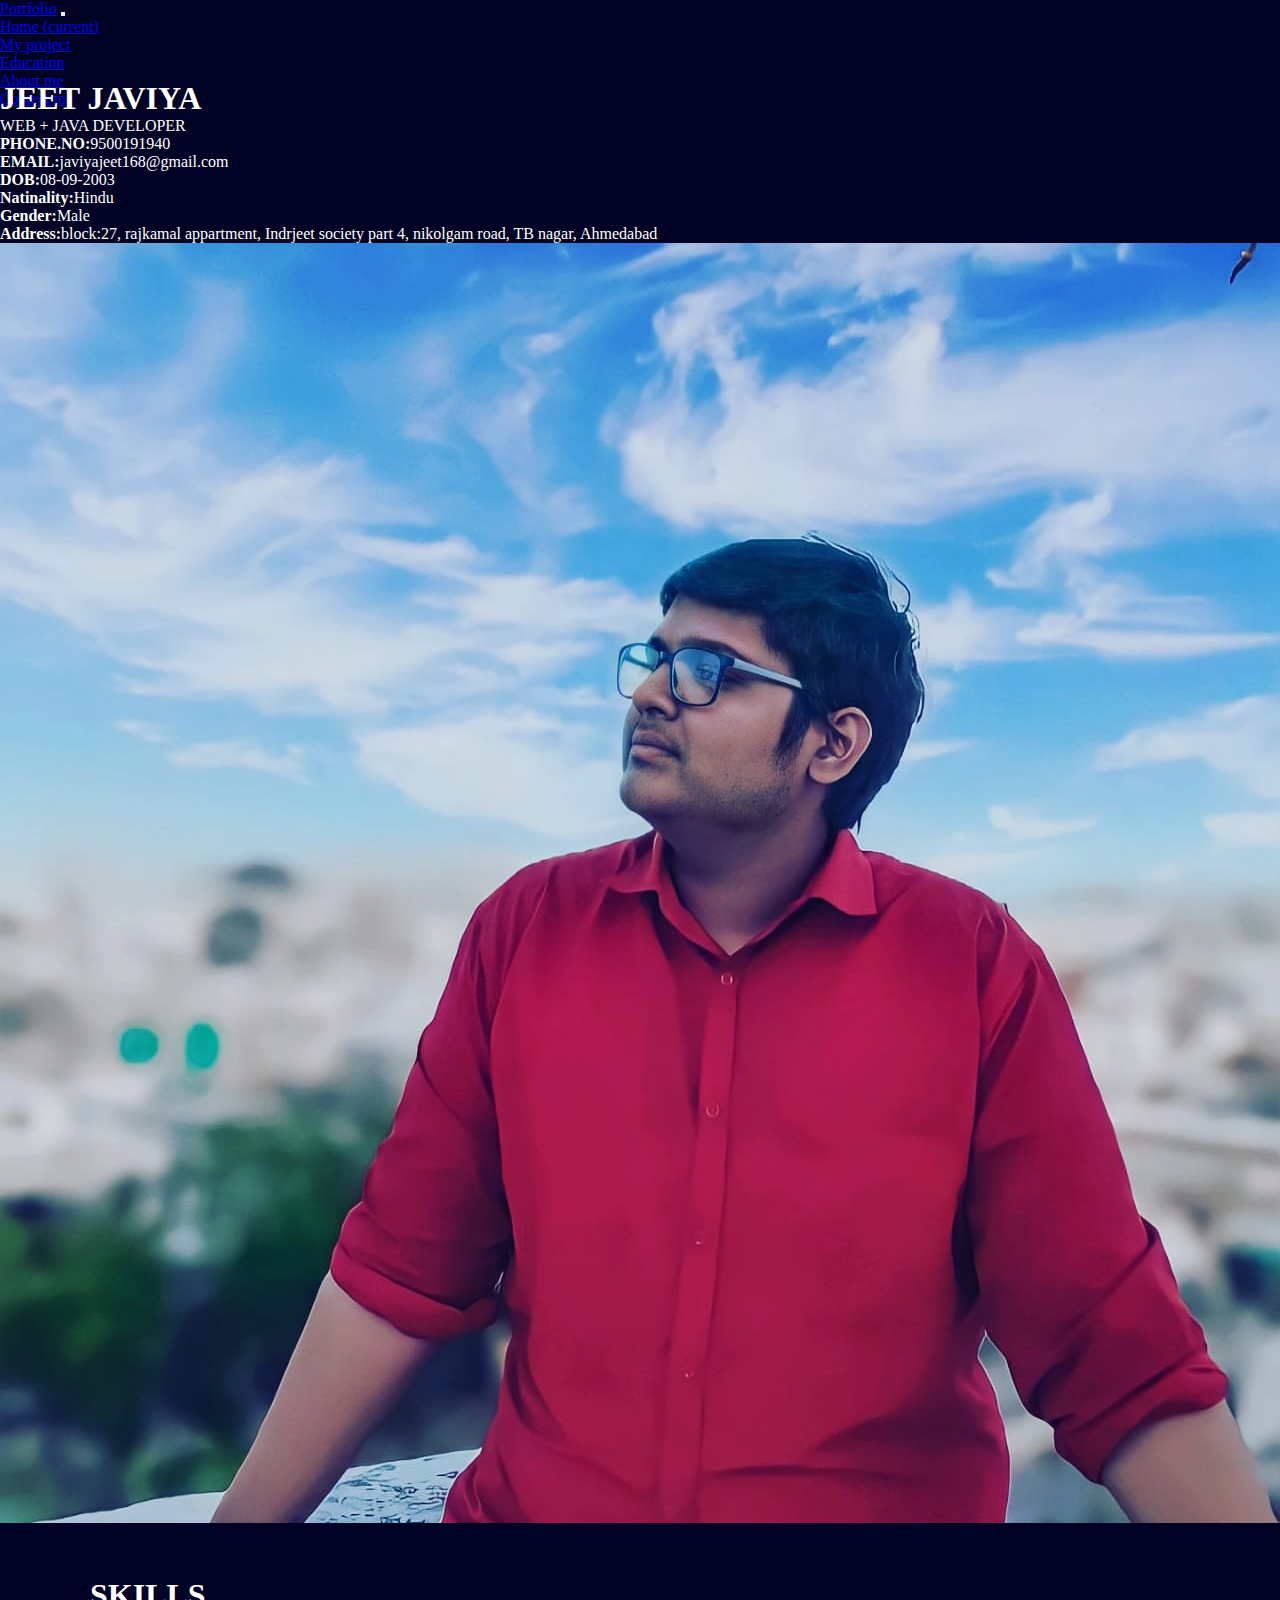
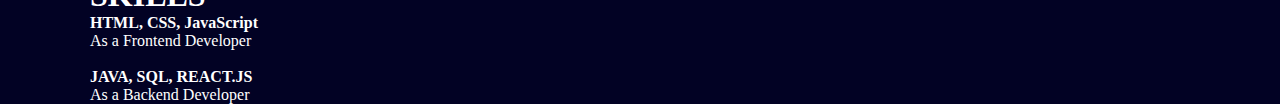
==== about.html @ 789b6182 "Add files via upload" ====
<!DOCTYPE html>
<html lang="en">

<head>
  <!-- Required meta tags -->
  <meta charset="utf-8" />
  <meta name="viewport" content="width=device-width, initial-scale=1, shrink-to-fit=no" />

  <!-- Bootstrap CSS -->
  <link rel="stylesheet" href="https://cdn.jsdelivr.net/npm/bootstrap@4.1.3/dist/css/bootstrap.min.css"
    integrity="sha384-MCw98/SFnGE8fJT3GXwEOngsV7Zt27NXFoaoApmYm81iuXoPkFOJwJ8ERdknLPMO" crossorigin="anonymous" />

  <title>jeet's portfoliyo</title>
  <link rel="stylesheet" href="style.css" />

  <style>

    .skill{
      margin-top: 50px;
      margin-left: 90px;
    }
  </style>
</head>

<body>
  <header>
    <div class="navbar">
      <nav class="navbar navbar-expand-lg navbar-dark bg-dark">
        <a class="navbar-brand" href="index.html">Portfolio</a>
        <button class="navbar-toggler" type="button" data-toggle="collapse" data-target="#navbarSupportedContent"
          aria-controls="navbarSupportedContent" aria-expanded="false" aria-label="Toggle navigation">
          <span class="navbar-toggler-icon"></span>
        </button>

        <div class="collapse navbar-collapse" id="navbarSupportedContent">
          <ul class="navbar-nav mr-auto">
            <li class="nav-item active">
              <a class="nav-link" href="home.html">Home <span class="sr-only">(current)</span></a>
            </li>
            <li class="nav-item">
              <a class="nav-link" href="myproject.html">My project</a>
            </li>

            <li class="nav-item">
              <a class="nav-link" href="education.html">Education</a>
            </li>

            <li class="nav-item">
              <a class="nav-link" href="about.html">About me</a>
            </li>

            <li class="nav-item">
              <a class="nav-link" href="contect.html">Contect me</a>
            </li>
          </ul>
        </div>
      </nav>
    </div>
  </header>
  
  <main>
    <div class="about">
      <div class="about1">
        <div class="container my-4">
          <div class="row featurette d-flex justify-content-center align-items-center">
            <div class="col-md-7">
              <h1>JEET JAVIYA</h1>
              <P>WEB + JAVA DEVELOPER</P>
              <p><B>PHONE.NO:</B>9500191940</p>
              <P><B>EMAIL:</B>javiyajeet168@gmail.com</P>
              <p><b>DOB:</b>08-09-2003</p>
              <P><B>Natinality:</B>Hindu</P>
              <p><b>Gender:</b>Male</p>
              <p><b>Address:</b>block:27, rajkamal appartment, Indrjeet society part 4, nikolgam road, TB nagar, Ahmedabad</p>
            </div>
            <div class="col-md-5">
              <img class="img-fluid" src="6.png" alt="">
            </div>
          </div>
        </div>
      </div>
      <div class="skill">
        <h1>SKILLS</h1>
        <P><b>HTML, CSS, JavaScript</b></P>
        <P>As a Frontend Developer</P><br>
        <p><b>JAVA, SQL, REACT.JS</b></p>
        <P>As a Backend Developer</P>
      </div>
  </main>

  <!-- Optional JavaScript -->
  <!-- jQuery first, then Popper.js, then Bootstrap JS -->
  <script src="https://code.jquery.com/jquery-3.3.1.slim.min.js"
    integrity="sha384-q8i/X+965DzO0rT7abK41JStQIAqVgRVzpbzo5smXKp4YfRvH+8abtTE1Pi6jizo"
    crossorigin="anonymous"></script>
  <script src="https://cdn.jsdelivr.net/npm/popper.js@1.14.3/dist/umd/popper.min.js"
    integrity="sha384-ZMP7rVo3mIykV+2+9J3UJ46jBk0WLaUAdn689aCwoqbBJiSnjAK/l8WvCWPIPm49"
    crossorigin="anonymous"></script>
  <script src="https://cdn.jsdelivr.net/npm/bootstrap@4.1.3/dist/js/bootstrap.min.js"
    integrity="sha384-ChfqqxuZUCnJSK3+MXmPNIyE6ZbWh2IMqE241rYiqJxyMiZ6OW/JmZQ5stwEULTy"
    crossorigin="anonymous"></script>
</body>

</html>
---- style.css ----
* {
    margin: 0px;
    padding: 0px;
    font-family: poppin;
}

body {
    background-color: rgb(2, 2, 36);
    color: white;
}

header {
    height: 80px;
}

.navbar {
    width: 100%;
    height: 50px;
}

.firstsection {
    display: flex;
    justify-content: space-evenly;
    margin: 60px 0px;
    align-items: center;
}

.leftsection {
    width: 30%;
    font-size: 2.8rem;

}

.rightsection {
    width: 30%;

}

.rightsection img {
    width: 90%;
    height: 350px;

}

.purple {
    color: rgb(142, 55, 223);
    font-size: 2.8rem;
    font-family: poppins;
}

#element {
    color: rgb(142, 55, 223);
    font-size: 3rem;
}

main hr {
    border: 0px;
    background-color: #9c97f1;
    height: 1.3px;
    margin: 40px 84px;
}

.secondsection {
    max-width: 80vw;
    margin: auto;
}

.text-grey {
    color: gray;
}

.secondsection h1 {
    font-size: 2.5rem;
    color: #15cfd8;
    margin: 40px 0px;
    display: flex;
    justify-content: center;
    align-items: center;
}
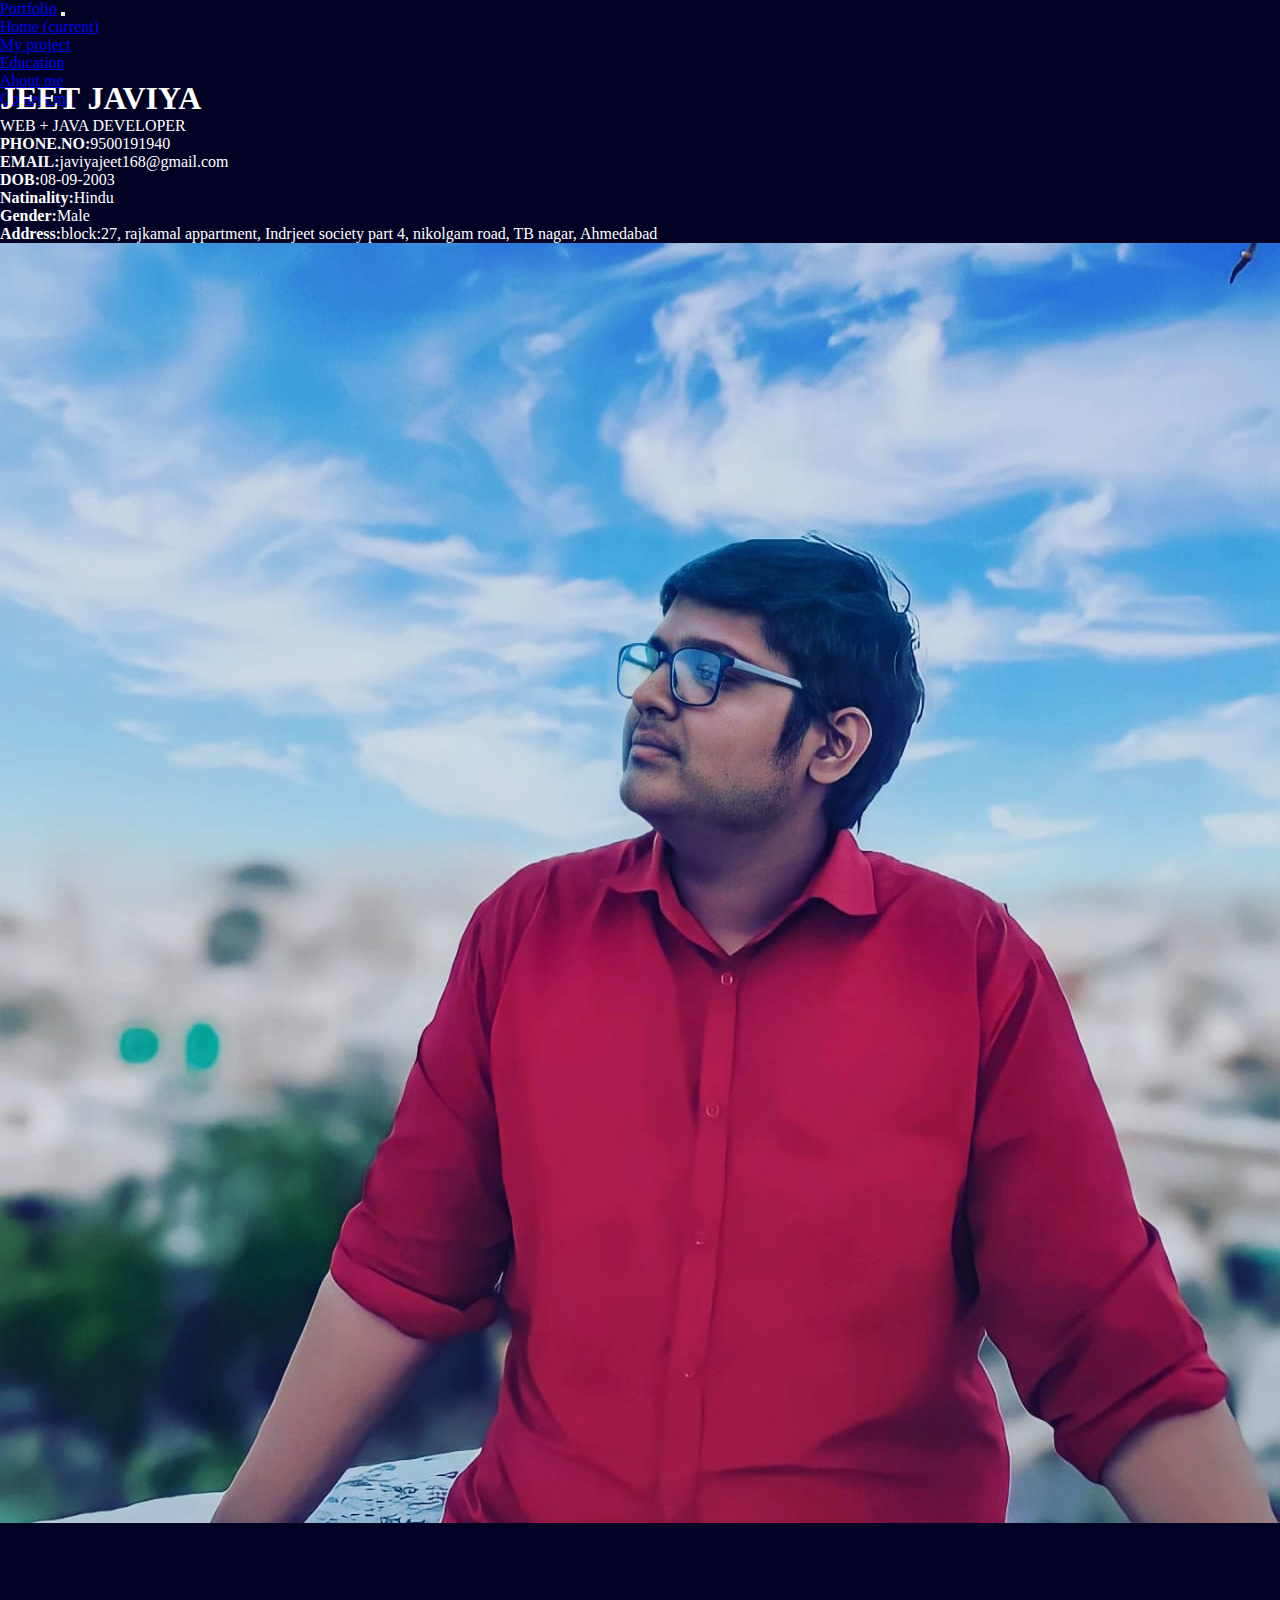
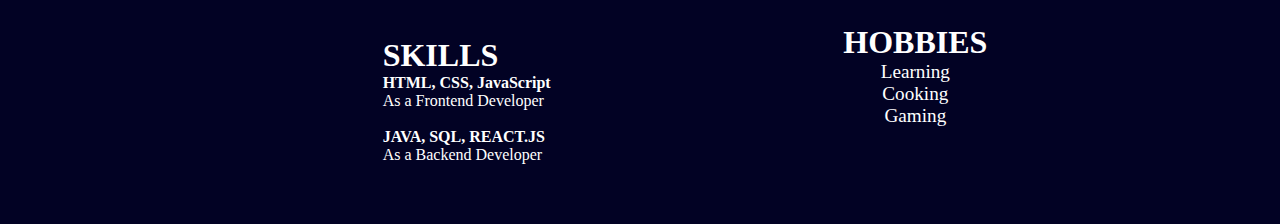
==== commit da5cd9ba: "Update about.html" ====
--- a/about.html
+++ b/about.html
@@ -12,12 +12,29 @@
 
   <title>jeet's portfoliyo</title>
   <link rel="stylesheet" href="style.css" />
+  <link rel="about us" href="https://about.html/">
+  <link rel="contact" href="https://contact.html/">
+  <link rel="home" href="https://index.html/">
+  <link rel="home" href="https://home.html/">
+  <link rel="myproject" href="https://myproject.html/">
+  <link rel="education" href="https://education.html/">
 
   <style>
 
     .skill{
       margin-top: 50px;
       margin-left: 90px;
+    }
+        .me {
+      display: flex;
+      justify-content: space-evenly;
+      margin: 60px 0px;
+      align-items: center;
+    }
+
+    .hobby div {
+      text-align: center;
+      font-size: 1.2rem;
     }
   </style>
 </head>
@@ -26,7 +43,7 @@
   <header>
     <div class="navbar">
       <nav class="navbar navbar-expand-lg navbar-dark bg-dark">
-        <a class="navbar-brand" href="index.html">Portfolio</a>
+        <a class="navbar-brand" href="/portfolio/index.html">Portfolio</a>
         <button class="navbar-toggler" type="button" data-toggle="collapse" data-target="#navbarSupportedContent"
           aria-controls="navbarSupportedContent" aria-expanded="false" aria-label="Toggle navigation">
           <span class="navbar-toggler-icon"></span>
@@ -35,22 +52,22 @@
         <div class="collapse navbar-collapse" id="navbarSupportedContent">
           <ul class="navbar-nav mr-auto">
             <li class="nav-item active">
-              <a class="nav-link" href="home.html">Home <span class="sr-only">(current)</span></a>
+              <a class="nav-link" href="/portfolio/home.html">Home <span class="sr-only">(current)</span></a>
             </li>
             <li class="nav-item">
-              <a class="nav-link" href="myproject.html">My project</a>
+              <a class="nav-link" href="/portfolio/myproject.html">My project</a>
             </li>
 
             <li class="nav-item">
-              <a class="nav-link" href="education.html">Education</a>
+              <a class="nav-link" href="/portfolio/education.html">Education</a>
             </li>
 
             <li class="nav-item">
-              <a class="nav-link" href="about.html">About me</a>
+              <a class="nav-link" href="/portfolio/about.html">About me</a>
             </li>
 
             <li class="nav-item">
-              <a class="nav-link" href="contect.html">Contect me</a>
+              <a class="nav-link" href="/portfolio/contect.html">Contect me</a>
             </li>
           </ul>
         </div>
@@ -79,13 +96,23 @@
           </div>
         </div>
       </div>
-      <div class="skill">
-        <h1>SKILLS</h1>
-        <P><b>HTML, CSS, JavaScript</b></P>
-        <P>As a Frontend Developer</P><br>
-        <p><b>JAVA, SQL, REACT.JS</b></p>
-        <P>As a Backend Developer</P>
-      </div>
+           <section class="me">
+        <div class="skill">
+          <h1>SKILLS</h1>
+          <P><b>HTML, CSS, JavaScript</b></P>
+          <P>As a Frontend Developer</P><br>
+          <p><b>JAVA, SQL, REACT.JS</b></p>
+          <P>As a Backend Developer</P>
+        </div>
+        <div class="hobby">
+          <h1>HOBBIES</h1>
+
+          <div>Learning</div>
+          <div>Cooking</div>
+          <div>Gaming</div>
+
+        </div>
+      </section>
   </main>
 
   <!-- Optional JavaScript -->
@@ -101,4 +128,4 @@
     crossorigin="anonymous"></script>
 </body>
 
-</html>+</html>
